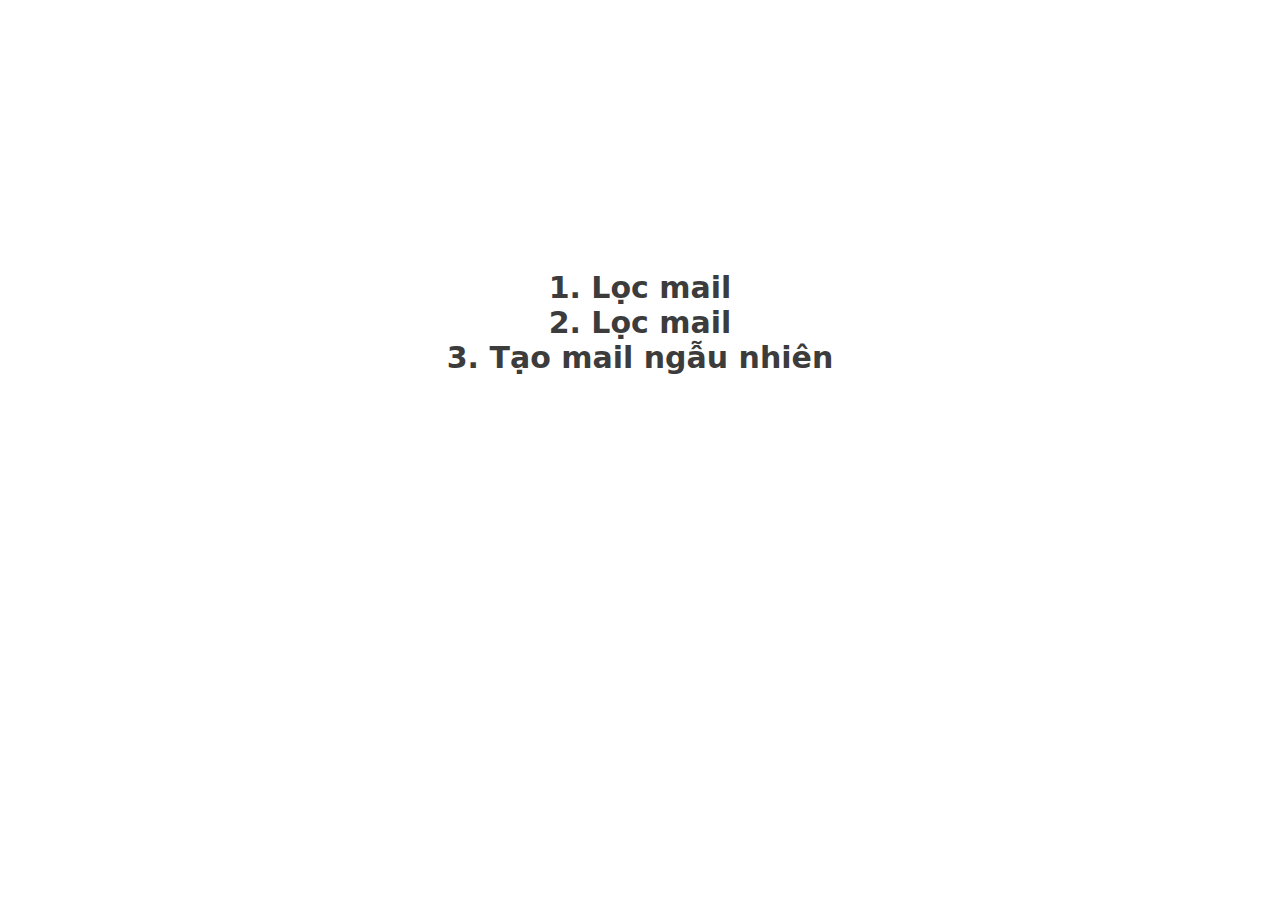
==== tools/index.html @ 62d77365 "upload" ====
<!DOCTYPE html>
<html lang="en">
<head>
    <meta charset="UTF-8">
    <meta http-equiv="X-UA-Compatible" content="IE=edge">
    <meta name="viewport" content="width=device-width, initial-scale=1.0">
    <title>Tools</title>
    <style>
        a {
            font-size: 30px;
            font-weight: 600;
            color: rgb(60, 60, 60);
            text-decoration: none;
            transition: all 0.3s;
            font-family: system-ui, -apple-system, 'Segoe UI', Roboto, Oxygen, Ubuntu, Cantarell, 'Open Sans', 'Helvetica Neue', sans-serif;
        }
        a:hover {
            color: rgb(244, 60, 121);
        }
        .list-tool {
            width: 100%;
            margin-top: 30vh;
            text-align: center;
        }
    </style>
</head>
<body>
    <div class="list-tool">
        <a target="_blank" href="./loc-trung-email">1. Lọc mail</a><br>
        <a target="_blank" href="./phan-loai-mail">2. Lọc mail</a><br>
        <a target="_blank" href="./tao-email-ngau-nhien">3. Tạo mail ngẫu nhiên</a>
    </div>
</body>
</html>
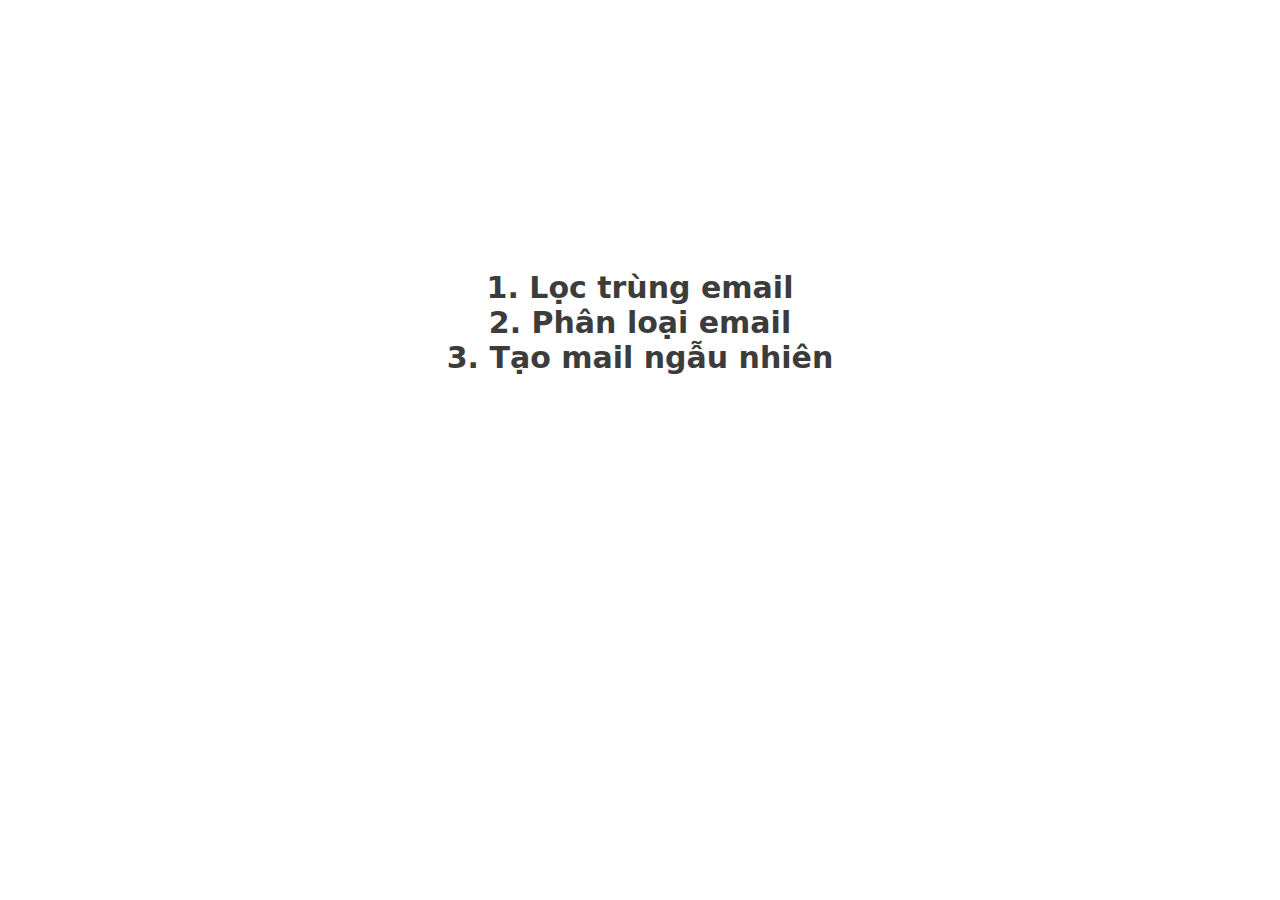
==== commit 6f70fdb1: "update tools" ====
--- a/tools/index.html
+++ b/tools/index.html
@@ -3,7 +3,8 @@
 <head>
     <meta charset="UTF-8">
     <meta http-equiv="X-UA-Compatible" content="IE=edge">
-    <meta name="viewport" content="width=device-width, initial-scale=1.0">
+    <meta name="viewport" content="width=device-width, initial-scale=1, maximum-scale=1">
+    <link rel="icon" type="image/x-icon" href="/images/icon.ico">
     <title>Tools</title>
     <style>
         a {
@@ -26,8 +27,8 @@
 </head>
 <body>
     <div class="list-tool">
-        <a target="_blank" href="./loc-trung-email">1. Lọc mail</a><br>
-        <a target="_blank" href="./phan-loai-mail">2. Lọc mail</a><br>
+        <a target="_blank" href="./loc-trung-email">1. Lọc trùng email</a><br>
+        <a target="_blank" href="./phan-loai-mail">2. Phân loại email</a><br>
         <a target="_blank" href="./tao-email-ngau-nhien">3. Tạo mail ngẫu nhiên</a>
     </div>
 </body>
